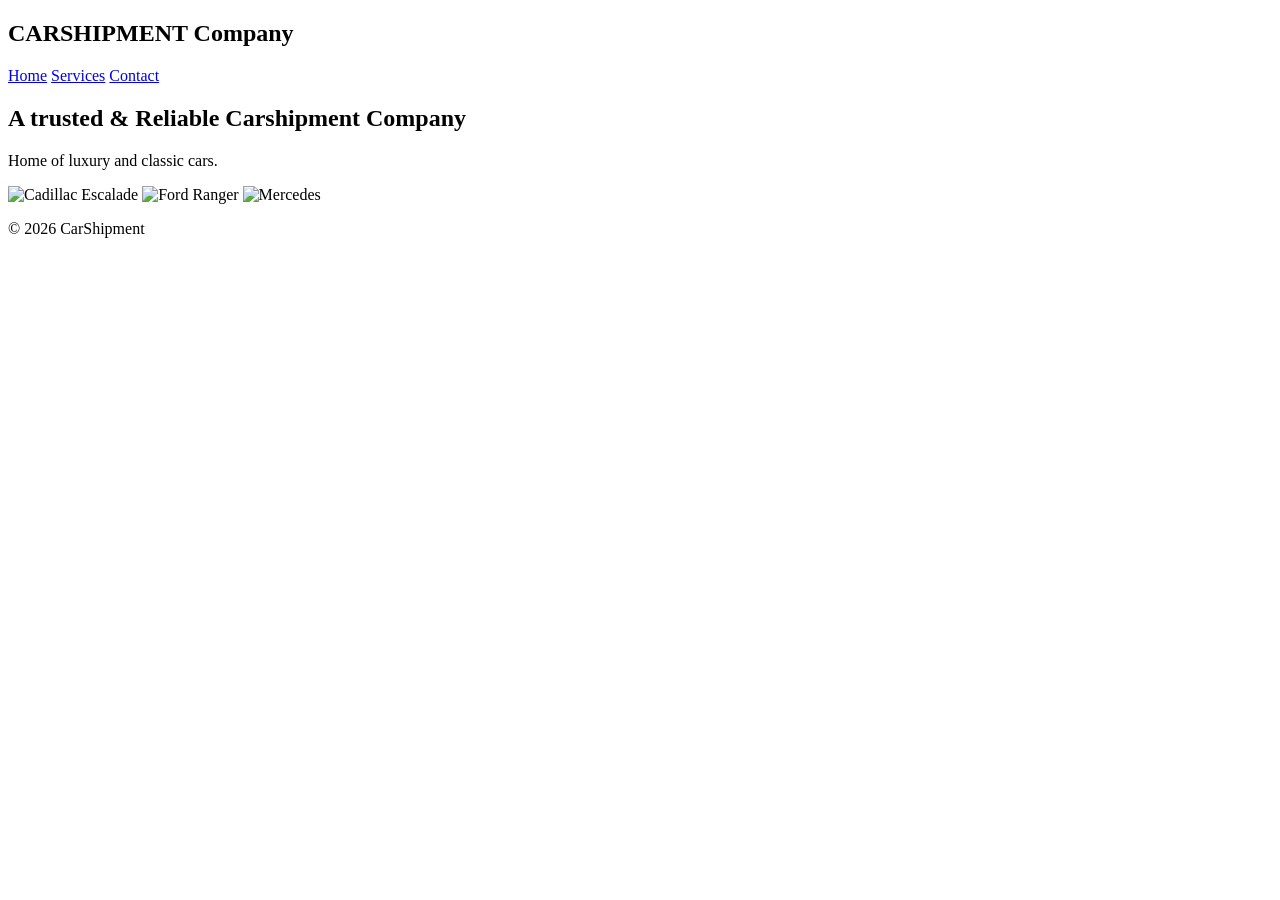
==== index.html @ 3e988a27 "Deleted a heading" ====
<!DOCTYPE html>
<html lang="en">
<head>
    <meta charset="UTF-8">
    <meta name="viewport" content="width=device-width, initial-scale=1.0">
    <title>CARSHIPMENT - Home</title>
    <link rel="stylesheet" href="style.css">
</head>
<body class="home">

    <header>
     <nav class="navbar">
        <h1>CARSHIPMENT Company</h1>
        <a href="index.html">Home</a>
        <a href="services.html">Services</a>
        <a href="contact.html">Contact</a>
     </nav>     
    </header>

    <section class="hero">
        <h2>A trusted & Reliable Carshipment Company</h2>
        <p>Home of luxury and classic cars.</p>
    </section>

    <section class="gallery flex-container">
        <img src="cadillac.png" alt="Cadillac Escalade">
        <img src="ford.png" alt="Ford Ranger">
        <img src="maybach.png" alt="Mercedes">
    </section>

    <footer>
        <p>&copy; 2026 CarShipment</p>
    </footer>
  
</body>
</html>
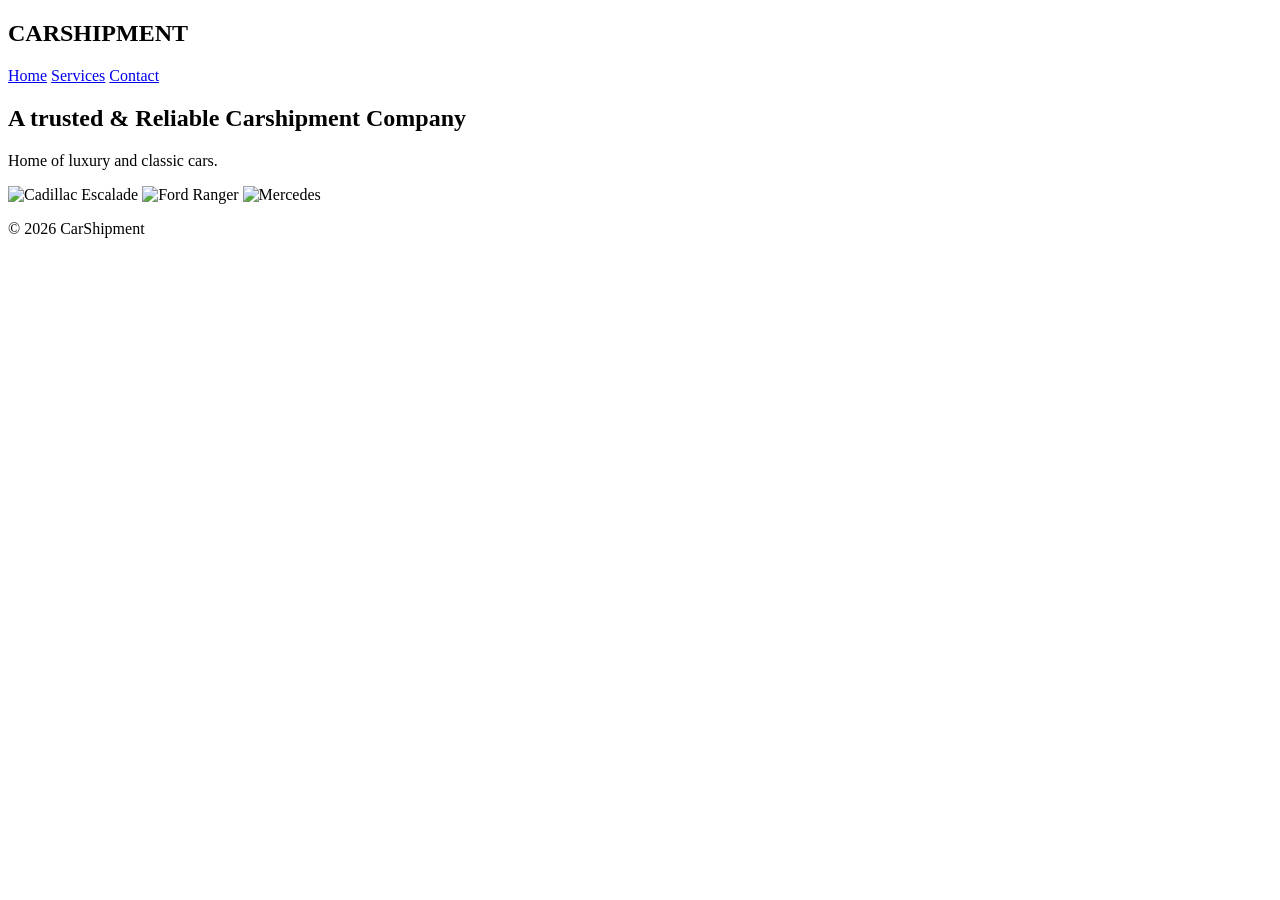
==== commit 025a0f11: "Changed the header name in index.html file" ====
--- a/index.html
+++ b/index.html
@@ -10,7 +10,7 @@
 
     <header>
      <nav class="navbar">
-        <h1>CARSHIPMENT Company</h1>
+        <h1>CARSHIPMENT</h1>
         <a href="index.html">Home</a>
         <a href="services.html">Services</a>
         <a href="contact.html">Contact</a>
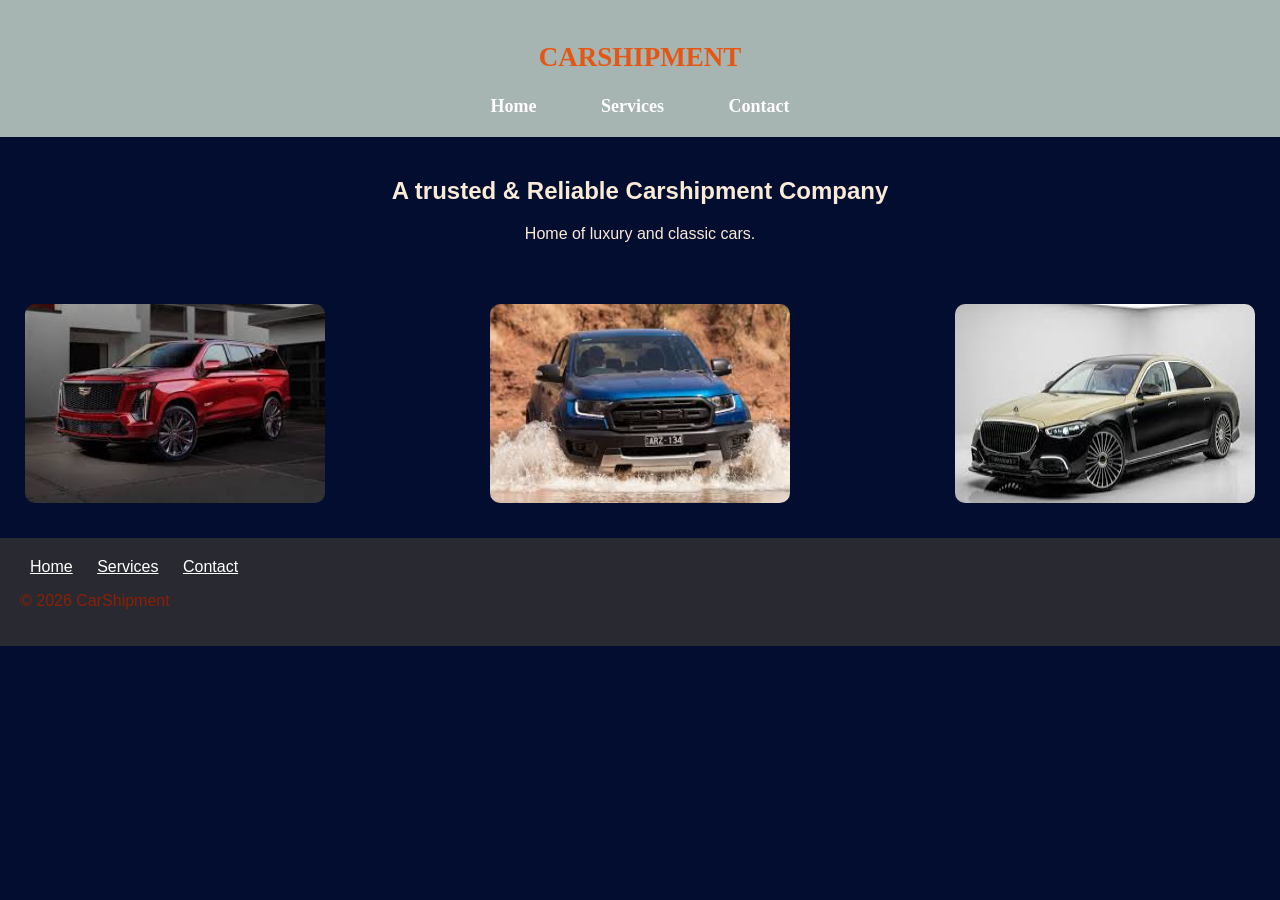
==== commit 5ea3b1e9: "Made changes to index.html and style.css" ====
--- a/index.html
+++ b/index.html
@@ -29,6 +29,9 @@
     </section>
 
     <footer>
+        <a href="index.html">Home</a>
+        <a href="services.html">Services</a>
+        <a href="contact.html">Contact</a>
         <p>&copy; 2026 CarShipment</p>
     </footer>
   
--- a/style.css
+++ b/style.css
@@ -0,0 +1,117 @@
+body {
+    font-family: Arial, sans-serif;
+    margin: 0;
+}
+
+.home {
+    background-color: #020d2f; 
+}
+
+.services {
+    background-color: rgba(24, 26, 0, 0.068); 
+    text-align: center;
+    color:rgb(6, 35, 164);
+}
+
+.contact {
+    background-color: #bc7625e9; 
+    text-align: center;
+    color: rgb(7, 45, 168);
+}
+
+header {
+    background: #a6b5b2;
+    color: rgba(233, 81, 11, 0.948);
+    padding: 20px;
+    text-align: center;
+    font-weight: bolder;
+    font-size: 18px;
+    font-family: 'Lucida Sans Unicode';
+}
+
+.navbar a {
+    color: white;
+    margin: 0 30px;
+    font-weight: bold;
+    text-decoration: none;
+}
+
+.navbar a:hover {
+    text-decoration: underline;
+}
+
+.hero {
+    text-align: center;
+    padding: 20px 10px;
+    color:antiquewhite;
+}
+
+.flex-container {
+    display: flex;
+    justify-content: center;
+    flex-wrap: wrap;
+    gap: 60px;
+    padding: 25px;
+}
+
+.gallery img {
+    width: 300px;
+    border-radius: 10px;
+}
+
+.flex-container {
+    display: flex;
+    justify-content: space-between; 
+    gap: 10px; 
+    flex-wrap: wrap;
+    color:rgb(5, 21, 162);
+}
+
+.flex-container img {
+    display: flexbox;
+    text-align: center;
+    border-radius: 10px;
+}
+
+.contact-form {
+    display: flex;
+    flex-direction: column;
+    max-width: 350px;
+    margin: auto;
+}
+
+.contact-form input,
+.contact-form textarea {
+    margin: 12px 0;
+    padding: 15px;
+}
+
+.contact-form button {
+    background: #333;
+    color: rgb(255, 255, 255);
+    border: none;
+    padding: 10px;
+    cursor: pointer;
+}
+
+.contact-form button:hover {
+    background: #4146cf;
+}
+
+footer a{
+    display:inline-flexbox;
+    color: white;
+    margin-bottom:10px;
+    margin-top: 25px;
+    padding: 10px;
+}
+
+footer {
+    color: rgb(141, 31, 3);
+    text-align: start;
+    margin-top:  10px;
+    margin-bottom: 10px;
+    padding: 20px;
+    background-color:rgb(41, 42, 49);
+}
+
